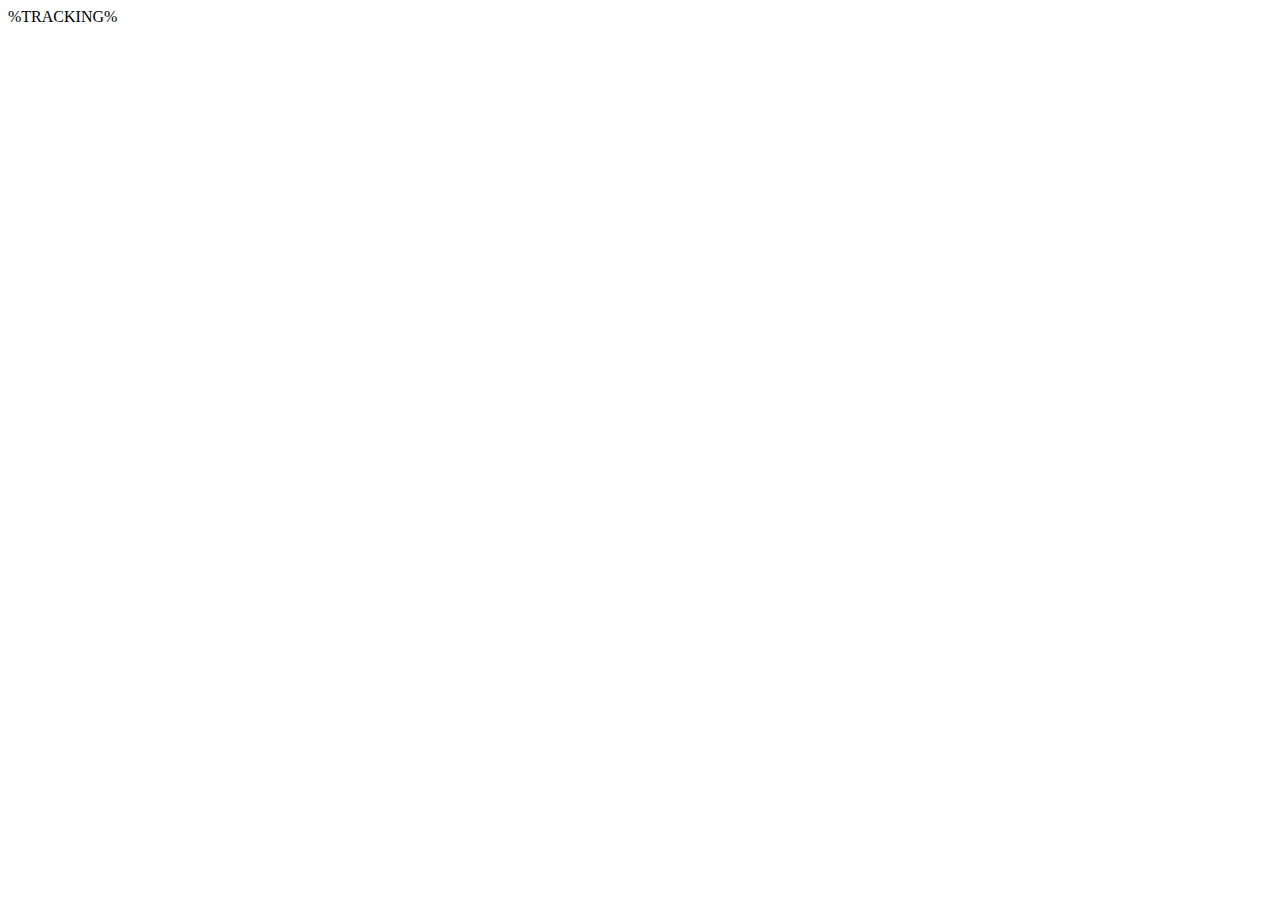
==== public/flap.html @ 6df7e0c2 "Replaces tracking code." ====
<!DOCTYPE html>
<html>
<head>
  <meta http-equiv="content-type" content="text/html; charset=UTF-8" />
  <meta name="viewport" content = "user-scalable=no, width=device-width, initial-scale=1.0; maximum-scale=1.0;" />
  <meta name="apple-mobile-web-app-capable" content="yes" />
  <meta name="apple-mobile-web-app-status-bar-style" content="black-translucent" />
  <title>FloraJS | Simulate natural systems with JavaScript</title>
  <link rel="stylesheet" href="css/mantle.css" type="text/css" charset="utf-8">
  <link rel="stylesheet" href="css/flora.css" type="text/css" charset="utf-8">
  <script src="scripts/mantle.js" type="text/javascript" charset="utf-8"></script>
  <script src="scripts/flora.js" type="text/javascript" charset="utf-8"></script>
  %TRACKING%
</head>
<body>
  <script src="scripts/flap.js" type="text/javascript" charset="utf-8"></script>
</body>
</html>
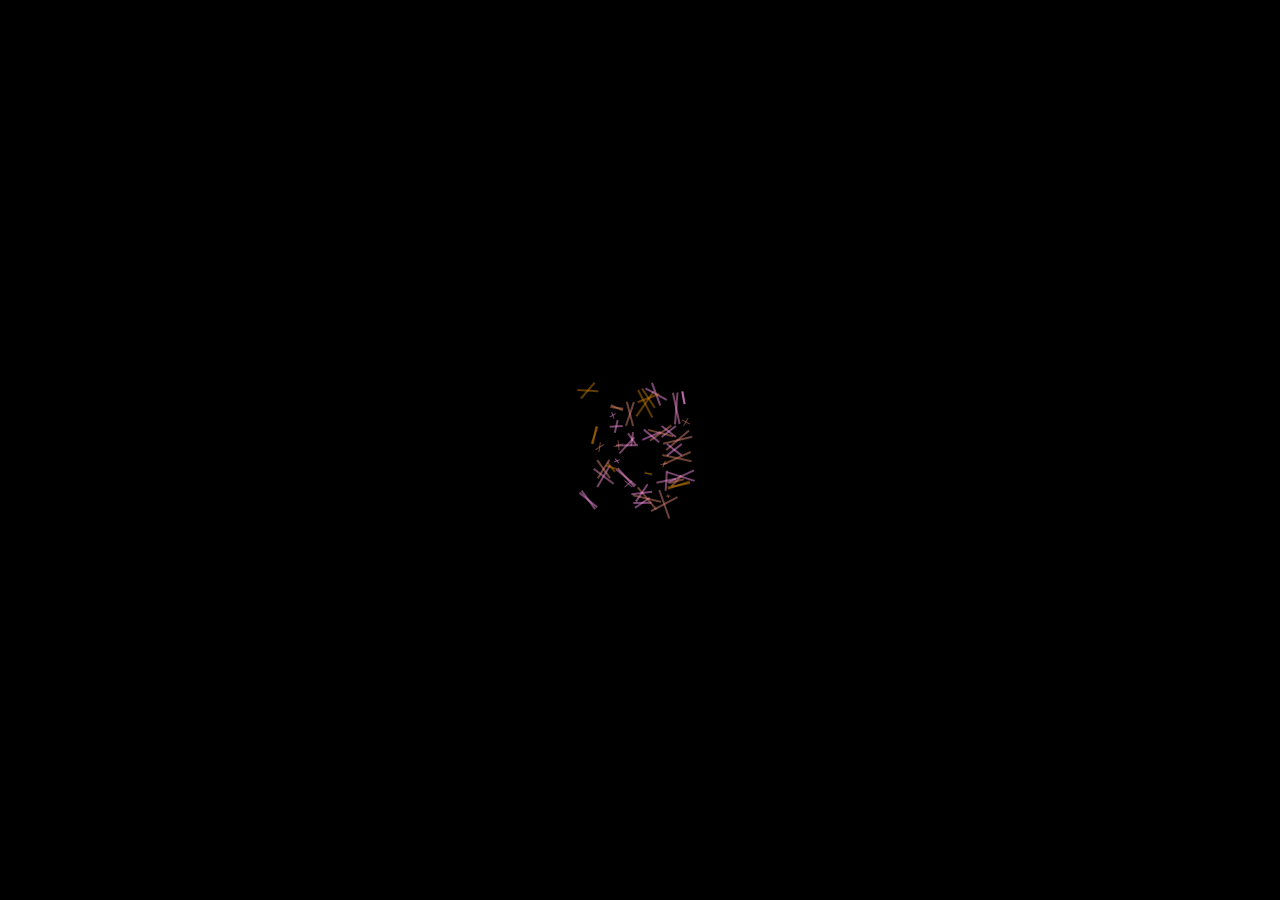
==== commit c60b2a2e: "Replaces Mantle engine w Burner." ====
--- a/public/flap.html
+++ b/public/flap.html
@@ -6,9 +6,9 @@
   <meta name="apple-mobile-web-app-capable" content="yes" />
   <meta name="apple-mobile-web-app-status-bar-style" content="black-translucent" />
   <title>FloraJS | Simulate natural systems with JavaScript</title>
-  <link rel="stylesheet" href="css/mantle.css" type="text/css" charset="utf-8">
+  <link rel="stylesheet" href="css/burner.css" type="text/css" charset="utf-8">
   <link rel="stylesheet" href="css/flora.css" type="text/css" charset="utf-8">
-  <script src="scripts/mantle.js" type="text/javascript" charset="utf-8"></script>
+  <script src="scripts/burner.js" type="text/javascript" charset="utf-8"></script>
   <script src="scripts/flora.js" type="text/javascript" charset="utf-8"></script>
   %TRACKING%
 </head>
--- a/public/css/burner.css
+++ b/public/css/burner.css
@@ -0,0 +1,69 @@
+/*
+Burner
+Copyright (c) 2013 Vince Allen
+vince@vinceallen.com
+http://www.vinceallen.com
+
+Permission is hereby granted, free of charge, to any person obtaining a copy
+of this software and associated documentation files (the "Software"), to deal
+in the Software without restriction, including without limitation the rights
+to use, copy, modify, merge, publish, distribute, sublicense, and/or sell
+copies of the Software, and to permit persons to whom the Software is
+furnished to do so, subject to the following conditions:
+
+The above copyright notice and this permission notice shall be included in
+all copies or substantial portions of the Software.
+
+THE SOFTWARE IS PROVIDED "AS IS", WITHOUT WARRANTY OF ANY KIND, EXPRESS OR
+IMPLIED, INCLUDING BUT NOT LIMITED TO THE WARRANTIES OF MERCHANTABILITY,
+FITNESS FOR A PARTICULAR PURPOSE AND NONINFRINGEMENT. IN NO EVENT SHALL THE
+AUTHORS OR COPYRIGHT HOLDERS BE LIABLE FOR ANY CLAIM, DAMAGES OR OTHER
+LIABILITY, WHETHER IN AN ACTION OF CONTRACT, TORT OR OTHERWISE, ARISING FROM,
+OUT OF OR IN CONNECTION WITH THE SOFTWARE OR THE USE OR OTHER DEALINGS IN
+THE SOFTWARE.
+*/
+/* Version: 1.0.0 */
+/* Build time: April 28, 2013 11:03:59 */.element {
+  position: absolute;
+  top: 0; left: 0;
+  -webkit-box-sizing: border-box;
+  -moz-box-sizing: border-box;
+  -o-box-sizing: border-box;
+  -ms-box-sizing: border-box;
+  box-sizing: border-box;
+}
+
+.world {
+  background: rgb(255, 255, 255);
+  position: absolute;
+  top: 0; left: 0;
+  margin: 0;
+  z-index: 0;
+  height: 100%;
+  width: 100%;
+  overflow: hidden;
+}
+
+/* STATS */
+.statsDisplay {
+  position: fixed;
+  display: inline-block;
+  background-color: rgb(0, 0, 0);
+  background-color: rgba(0, 0, 0, 0.75);
+  border-bottom: 1px solid rgb(50, 50, 50);
+  border-right: 1px solid rgb(50, 50, 50);
+  color: rgb(255, 255, 255);
+  padding: 0.75em;
+  font-family: Helvetica;
+  font-size: 0.85em;
+}
+
+.statsDisplayLabel {
+  display: inline-block;
+  color: rgb(150, 150, 150);
+  margin-left: 0.75em;
+}
+
+.statsDisplayLabel:first-child {
+  margin-left: 0;
+}
--- a/public/css/flora.css
+++ b/public/css/flora.css
@@ -0,0 +1,117 @@
+/*
+FloraJS
+Copyright (c) 2013 Vince Allen
+vince@vinceallen.com
+http://www.vinceallen.com
+
+Permission is hereby granted, free of charge, to any person obtaining a copy
+of this software and associated documentation files (the "Software"), to deal
+in the Software without restriction, including without limitation the rights
+to use, copy, modify, merge, publish, distribute, sublicense, and/or sell
+copies of the Software, and to permit persons to whom the Software is
+furnished to do so, subject to the following conditions:
+
+The above copyright notice and this permission notice shall be included in
+all copies or substantial portions of the Software.
+
+THE SOFTWARE IS PROVIDED "AS IS", WITHOUT WARRANTY OF ANY KIND, EXPRESS OR
+IMPLIED, INCLUDING BUT NOT LIMITED TO THE WARRANTIES OF MERCHANTABILITY,
+FITNESS FOR A PARTICULAR PURPOSE AND NONINFRINGEMENT. IN NO EVENT SHALL THE
+AUTHORS OR COPYRIGHT HOLDERS BE LIABLE FOR ANY CLAIM, DAMAGES OR OTHER
+LIABILITY, WHETHER IN AN ACTION OF CONTRACT, TORT OR OTHERWISE, ARISING FROM,
+OUT OF OR IN CONNECTION WITH THE SOFTWARE OR THE USE OR OTHER DEALINGS IN
+THE SOFTWARE.
+*/
+/* Version: 1.0.0 */
+/* Build time: April 28, 2013 12:50:06 */
+body {
+  margin: 0;
+  padding: 0;
+  overflow: hidden;
+  width: 100%; height: 100%;
+  background-color: rgb(0, 0, 0);
+}
+
+.hasSensor {
+  border-radius: 100%;
+}
+
+.liquid {
+  box-shadow: 0 0 0 1em rgb(224, 228, 204);
+}
+
+.attractor {
+  box-shadow: 0 0 0 1em rgb(64, 129, 0);
+}
+
+.repeller {
+  box-shadow: 0 0 0 1em rgb(243, 134, 48);
+}
+
+.nose {
+  position: absolute;
+  left: 80%;
+  top: 40%;
+  width: 20%; height: 20%;
+  background: rgb(255, 255, 255);
+}
+
+/* STIMULI - start */
+.cold {
+  box-shadow: 0 0 0 1em rgb(0, 150, 172);
+}
+
+.food {
+  box-shadow: 0 0 0 1em rgb(104, 173, 48);
+
+}
+
+.heat {
+  box-shadow: 0 0 0 1em rgb(243, 134, 48);
+}
+
+.light {
+  box-shadow: 0 0 0 1em rgb(255, 255, 100);
+}
+
+.oxygen {
+  box-shadow: 0 0 0 1em rgb(183, 219, 219);
+}
+/* STIMULI - end */
+
+/* CAPTION / INPUT MENU */
+.caption, .inputMenu {
+  width: auto;
+  position: absolute;
+  font-family: "Franklin Gothic Medium", "Franklin Gothic", "ITC Franklin Gothic", Arial, sans-serif;
+  color: rgb(0, 0, 0);
+  text-align: center;
+  cursor: default;
+  -webkit-user-select: none;
+  -moz-user-select: none;
+  -o-user-select: none;
+  -ms-user-select: none;
+  user-select: none;
+}
+
+.captionTop, .inputMenuTop {
+  bottom: 90%;
+}
+
+.captionBottom, .inputMenuBottom {
+  top: 90%;
+}
+
+.captionLeft, .inputMenuLeft {
+  left: 0;
+}
+
+.captionRight, .inputMenuRight {
+  right: 0;
+}
+
+.captionCenter, .inputMenuCenter {
+  width: 100%;
+  text-align: center;
+  margin: 0 auto;
+}
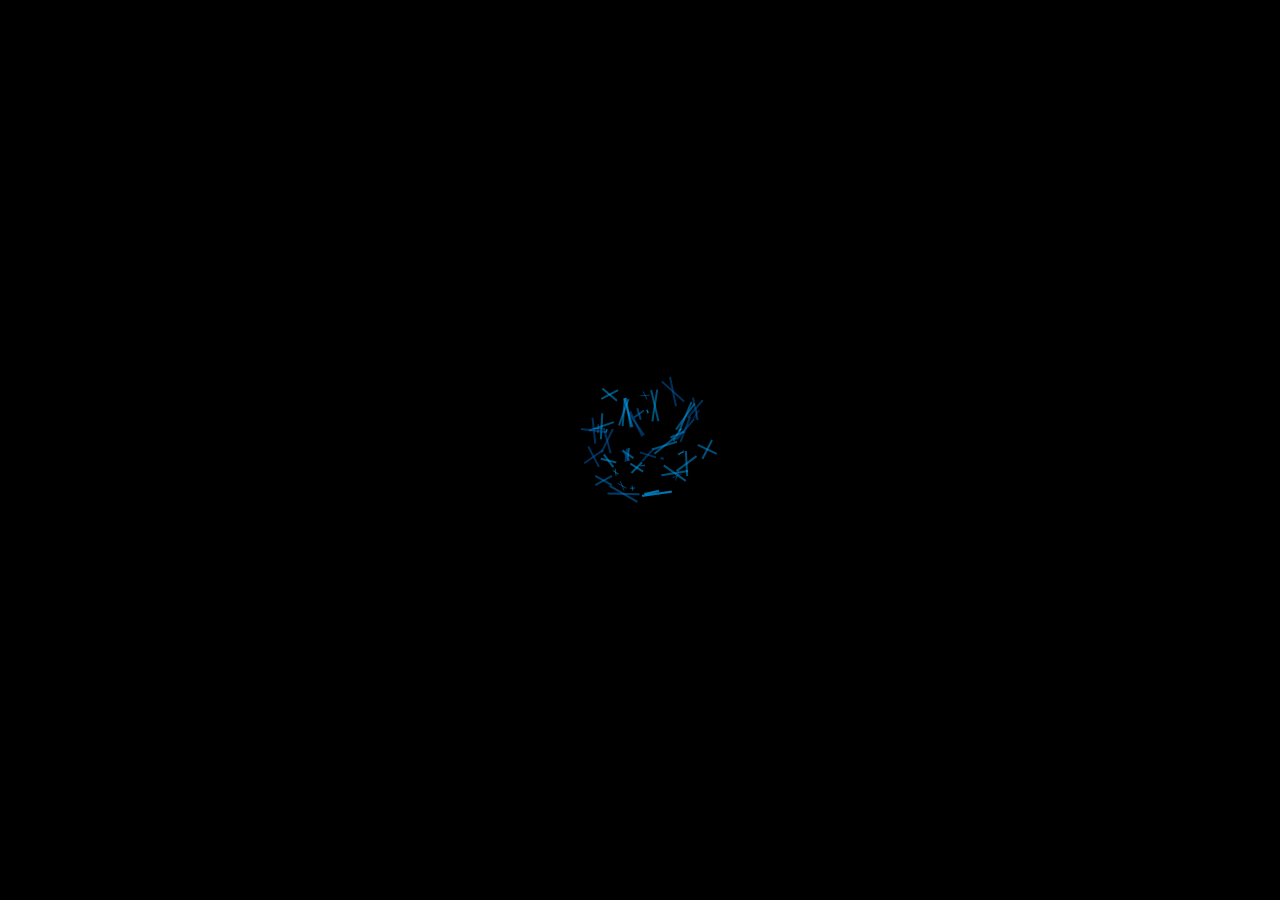
==== commit ac2b566a: "Replaces flora and burner files w combined file." ====
--- a/public/flap.html
+++ b/public/flap.html
@@ -6,10 +6,8 @@
   <meta name="apple-mobile-web-app-capable" content="yes" />
   <meta name="apple-mobile-web-app-status-bar-style" content="black-translucent" />
   <title>FloraJS | Simulate natural systems with JavaScript</title>
-  <link rel="stylesheet" href="css/burner.css" type="text/css" charset="utf-8">
-  <link rel="stylesheet" href="css/flora.css" type="text/css" charset="utf-8">
-  <script src="scripts/burner.js" type="text/javascript" charset="utf-8"></script>
-  <script src="scripts/flora.js" type="text/javascript" charset="utf-8"></script>
+  <link rel="stylesheet" href="css/flora.combined.css" type="text/css" charset="utf-8">
+  <script src="scripts/flora.combined.js" type="text/javascript" charset="utf-8"></script>
   %TRACKING%
 </head>
 <body>
--- a/public/css/flora.combined.css
+++ b/public/css/flora.combined.css
@@ -0,0 +1,186 @@
+/*
+Burner
+Copyright (c) 2013 Vince Allen
+vince@vinceallen.com
+http://www.vinceallen.com
+
+Permission is hereby granted, free of charge, to any person obtaining a copy
+of this software and associated documentation files (the "Software"), to deal
+in the Software without restriction, including without limitation the rights
+to use, copy, modify, merge, publish, distribute, sublicense, and/or sell
+copies of the Software, and to permit persons to whom the Software is
+furnished to do so, subject to the following conditions:
+
+The above copyright notice and this permission notice shall be included in
+all copies or substantial portions of the Software.
+
+THE SOFTWARE IS PROVIDED "AS IS", WITHOUT WARRANTY OF ANY KIND, EXPRESS OR
+IMPLIED, INCLUDING BUT NOT LIMITED TO THE WARRANTIES OF MERCHANTABILITY,
+FITNESS FOR A PARTICULAR PURPOSE AND NONINFRINGEMENT. IN NO EVENT SHALL THE
+AUTHORS OR COPYRIGHT HOLDERS BE LIABLE FOR ANY CLAIM, DAMAGES OR OTHER
+LIABILITY, WHETHER IN AN ACTION OF CONTRACT, TORT OR OTHERWISE, ARISING FROM,
+OUT OF OR IN CONNECTION WITH THE SOFTWARE OR THE USE OR OTHER DEALINGS IN
+THE SOFTWARE.
+*/
+/* Version: 1.0.1 */
+/* Build time: May 4, 2013 02:32:05 */.element {
+  position: absolute;
+  top: 0; left: 0;
+  -webkit-box-sizing: border-box;
+  -moz-box-sizing: border-box;
+  -o-box-sizing: border-box;
+  -ms-box-sizing: border-box;
+  box-sizing: border-box;
+}
+
+.world {
+  background: rgb(255, 255, 255);
+  position: absolute;
+  top: 0; left: 0;
+  margin: 0;
+  z-index: 0;
+  height: 100%;
+  width: 100%;
+  overflow: hidden;
+}
+
+/* STATS */
+.statsDisplay {
+  position: fixed;
+  top: 0; left: 0;
+  display: inline-block;
+  background-color: rgb(0, 0, 0);
+  background-color: rgba(0, 0, 0, 0.75);
+  border-bottom: 1px solid rgb(50, 50, 50);
+  border-right: 1px solid rgb(50, 50, 50);
+  color: rgb(255, 255, 255);
+  padding: 0.75em;
+  font-family: Helvetica;
+  font-size: 0.85em;
+}
+
+.statsDisplayLabel {
+  display: inline-block;
+  color: rgb(150, 150, 150);
+  margin-left: 0.75em;
+}
+
+.statsDisplayLabel:first-child {
+  margin-left: 0;
+}
+/*
+FloraJS
+Copyright (c) 2013 Vince Allen
+vince@vinceallen.com
+http://www.vinceallen.com
+
+Permission is hereby granted, free of charge, to any person obtaining a copy
+of this software and associated documentation files (the "Software"), to deal
+in the Software without restriction, including without limitation the rights
+to use, copy, modify, merge, publish, distribute, sublicense, and/or sell
+copies of the Software, and to permit persons to whom the Software is
+furnished to do so, subject to the following conditions:
+
+The above copyright notice and this permission notice shall be included in
+all copies or substantial portions of the Software.
+
+THE SOFTWARE IS PROVIDED "AS IS", WITHOUT WARRANTY OF ANY KIND, EXPRESS OR
+IMPLIED, INCLUDING BUT NOT LIMITED TO THE WARRANTIES OF MERCHANTABILITY,
+FITNESS FOR A PARTICULAR PURPOSE AND NONINFRINGEMENT. IN NO EVENT SHALL THE
+AUTHORS OR COPYRIGHT HOLDERS BE LIABLE FOR ANY CLAIM, DAMAGES OR OTHER
+LIABILITY, WHETHER IN AN ACTION OF CONTRACT, TORT OR OTHERWISE, ARISING FROM,
+OUT OF OR IN CONNECTION WITH THE SOFTWARE OR THE USE OR OTHER DEALINGS IN
+THE SOFTWARE.
+*/
+/* Version: 1.0.1 */
+/* Build time: May 4, 2013 02:49:44 */body {
+  margin: 0;
+  padding: 0;
+  overflow: hidden;
+  width: 100%; height: 100%;
+  background-color: rgb(0, 0, 0);
+}
+
+.hasSensor {
+  border-radius: 100%;
+}
+
+.liquid {
+  box-shadow: 0 0 0 1em rgb(224, 228, 204);
+}
+
+.attractor {
+  box-shadow: 0 0 0 1em rgb(64, 129, 0);
+}
+
+.repeller {
+  box-shadow: 0 0 0 1em rgb(243, 134, 48);
+}
+
+.nose {
+  position: absolute;
+  left: 80%;
+  top: 40%;
+  width: 20%; height: 20%;
+  background: rgb(255, 255, 255);
+}
+
+/* STIMULI - start */
+.cold {
+  box-shadow: 0 0 0 1em rgb(0, 150, 172);
+}
+
+.food {
+  box-shadow: 0 0 0 1em rgb(104, 173, 48);
+
+}
+
+.heat {
+  box-shadow: 0 0 0 1em rgb(243, 134, 48);
+}
+
+.light {
+  box-shadow: 0 0 0 1em rgb(255, 255, 100);
+}
+
+.oxygen {
+  box-shadow: 0 0 0 1em rgb(183, 219, 219);
+}
+/* STIMULI - end */
+
+/* CAPTION / INPUT MENU */
+.caption, .inputMenu {
+  width: auto;
+  position: absolute;
+  font-family: "Franklin Gothic Medium", "Franklin Gothic", "ITC Franklin Gothic", Arial, sans-serif;
+  color: rgb(0, 0, 0);
+  text-align: center;
+  cursor: default;
+  -webkit-user-select: none;
+  -moz-user-select: none;
+  -o-user-select: none;
+  -ms-user-select: none;
+  user-select: none;
+}
+
+.captionTop, .inputMenuTop {
+  bottom: 90%;
+}
+
+.captionBottom, .inputMenuBottom {
+  top: 90%;
+}
+
+.captionLeft, .inputMenuLeft {
+  left: 0;
+}
+
+.captionRight, .inputMenuRight {
+  right: 0;
+}
+
+.captionCenter, .inputMenuCenter {
+  width: 100%;
+  text-align: center;
+  margin: 0 auto;
+}
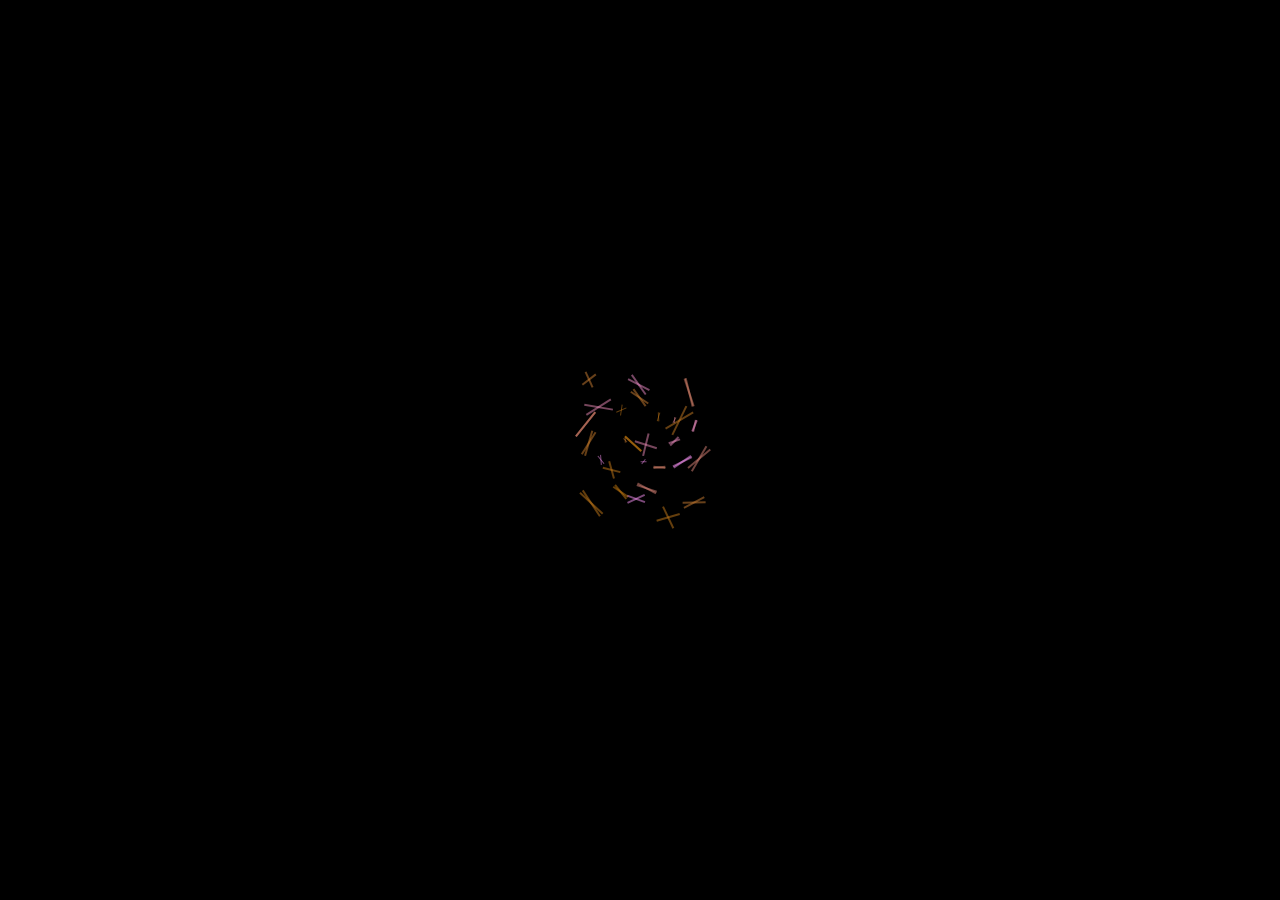
==== commit 6af5f8fb: "Updates total agents in flap." ====
--- a/public/flap.html
+++ b/public/flap.html
@@ -6,9 +6,10 @@
   <meta name="apple-mobile-web-app-capable" content="yes" />
   <meta name="apple-mobile-web-app-status-bar-style" content="black-translucent" />
   <title>FloraJS | Simulate natural systems with JavaScript</title>
-  <link rel="stylesheet" href="css/flora.combined.css" type="text/css" charset="utf-8">
-  <script src="scripts/flora.combined.js" type="text/javascript" charset="utf-8"></script>
-  %TRACKING%
+  <link rel="stylesheet" href="css/burner.css" type="text/css" charset="utf-8">
+  <link rel="stylesheet" href="css/flora.css" type="text/css" charset="utf-8">
+  <script src="scripts/burner.js" type="text/javascript" charset="utf-8"></script>
+  <script src="scripts/flora.js" type="text/javascript" charset="utf-8"></script>
 </head>
 <body>
   <script src="scripts/flap.js" type="text/javascript" charset="utf-8"></script>
--- a/public/css/burner.css
+++ b/public/css/burner.css
@@ -0,0 +1,44 @@
+/*
+Burner
+Copyright (c) 2013 Vince Allen
+vince@vinceallen.com
+http://www.vinceallen.com
+
+Permission is hereby granted, free of charge, to any person obtaining a copy
+of this software and associated documentation files (the "Software"), to deal
+in the Software without restriction, including without limitation the rights
+to use, copy, modify, merge, publish, distribute, sublicense, and/or sell
+copies of the Software, and to permit persons to whom the Software is
+furnished to do so, subject to the following conditions:
+
+The above copyright notice and this permission notice shall be included in
+all copies or substantial portions of the Software.
+
+THE SOFTWARE IS PROVIDED "AS IS", WITHOUT WARRANTY OF ANY KIND, EXPRESS OR
+IMPLIED, INCLUDING BUT NOT LIMITED TO THE WARRANTIES OF MERCHANTABILITY,
+FITNESS FOR A PARTICULAR PURPOSE AND NONINFRINGEMENT. IN NO EVENT SHALL THE
+AUTHORS OR COPYRIGHT HOLDERS BE LIABLE FOR ANY CLAIM, DAMAGES OR OTHER
+LIABILITY, WHETHER IN AN ACTION OF CONTRACT, TORT OR OTHERWISE, ARISING FROM,
+OUT OF OR IN CONNECTION WITH THE SOFTWARE OR THE USE OR OTHER DEALINGS IN
+THE SOFTWARE.
+*/
+/* Version: 2.0.3 */
+/* Build time: June 16, 2013 07:00:55 */body {
+  background-color: transparent;
+}
+
+.world {
+  position: relative;
+  margin: 0;
+  padding: 0;
+}
+
+.item {
+  position: absolute;
+  top: 0; left: 0;
+  -webkit-box-sizing: border-box;
+  -moz-box-sizing: border-box;
+  -o-box-sizing: border-box;
+  -ms-box-sizing: border-box;
+  box-sizing: border-box;
+}
--- a/public/css/flora.css
+++ b/public/css/flora.css
@@ -0,0 +1,82 @@
+/*
+FloraJS
+Copyright (c) 2013 Vince Allen
+vince@vinceallen.com
+http://www.vinceallen.com
+
+Permission is hereby granted, free of charge, to any person obtaining a copy
+of this software and associated documentation files (the "Software"), to deal
+in the Software without restriction, including without limitation the rights
+to use, copy, modify, merge, publish, distribute, sublicense, and/or sell
+copies of the Software, and to permit persons to whom the Software is
+furnished to do so, subject to the following conditions:
+
+The above copyright notice and this permission notice shall be included in
+all copies or substantial portions of the Software.
+
+THE SOFTWARE IS PROVIDED "AS IS", WITHOUT WARRANTY OF ANY KIND, EXPRESS OR
+IMPLIED, INCLUDING BUT NOT LIMITED TO THE WARRANTIES OF MERCHANTABILITY,
+FITNESS FOR A PARTICULAR PURPOSE AND NONINFRINGEMENT. IN NO EVENT SHALL THE
+AUTHORS OR COPYRIGHT HOLDERS BE LIABLE FOR ANY CLAIM, DAMAGES OR OTHER
+LIABILITY, WHETHER IN AN ACTION OF CONTRACT, TORT OR OTHERWISE, ARISING FROM,
+OUT OF OR IN CONNECTION WITH THE SOFTWARE OR THE USE OR OTHER DEALINGS IN
+THE SOFTWARE.
+*/
+/* Version: 2.0.8 */
+/* Build time: June 16, 2013 07:51:47 */body {
+  margin: 0;
+  padding: 0;
+  overflow: hidden;
+  width: 100%; height: 100%;
+  background-color: rgb(0, 0, 0);
+}
+
+.hasSensor {
+  border-radius: 100%;
+}
+
+.nose {
+  position: absolute;
+  left: 80%;
+  top: 40%;
+  width: 20%; height: 20%;
+  background: rgb(255, 255, 255);
+}
+
+
+/* CAPTION / INPUT MENU */
+.caption, .inputMenu {
+  width: auto;
+  position: absolute;
+  font-family: "Franklin Gothic Medium", "Franklin Gothic", "ITC Franklin Gothic", Arial, sans-serif;
+  color: rgb(0, 0, 0);
+  text-align: center;
+  cursor: default;
+  -webkit-user-select: none;
+  -moz-user-select: none;
+  -o-user-select: none;
+  -ms-user-select: none;
+  user-select: none;
+}
+
+.captionTop, .inputMenuTop {
+  bottom: 90%;
+}
+
+.captionBottom, .inputMenuBottom {
+  top: 90%;
+}
+
+.captionLeft, .inputMenuLeft {
+  left: 0;
+}
+
+.captionRight, .inputMenuRight {
+  right: 0;
+}
+
+.captionCenter, .inputMenuCenter {
+  width: 100%;
+  text-align: center;
+  margin: 0 auto;
+}
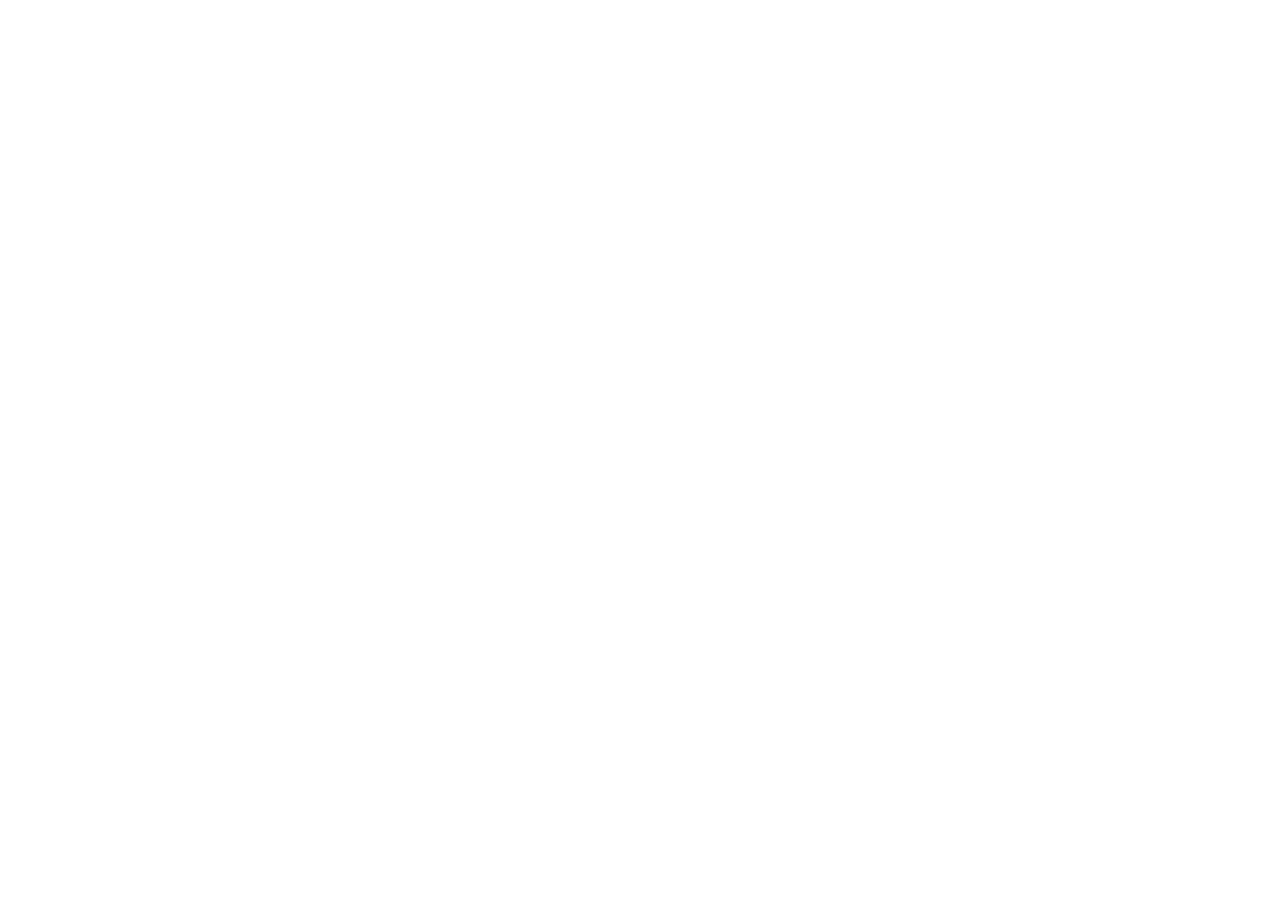
==== commit ab8b9530: "Updated to latest versions of Burner and Flora." ====
--- a/public/flap.html
+++ b/public/flap.html
@@ -2,14 +2,14 @@
 <html>
 <head>
   <meta http-equiv="content-type" content="text/html; charset=UTF-8" />
-  <meta name="viewport" content = "user-scalable=no, width=device-width, initial-scale=1.0; maximum-scale=1.0;" />
+  <meta name="viewport" content = "user-scalable=no, width=device-width, initial-scale=1.0, maximum-scale=1.0" />
   <meta name="apple-mobile-web-app-capable" content="yes" />
   <meta name="apple-mobile-web-app-status-bar-style" content="black-translucent" />
   <title>FloraJS | Simulate natural systems with JavaScript</title>
-  <link rel="stylesheet" href="css/burner.css" type="text/css" charset="utf-8">
-  <link rel="stylesheet" href="css/flora.css" type="text/css" charset="utf-8">
-  <script src="scripts/burner.js" type="text/javascript" charset="utf-8"></script>
-  <script src="scripts/flora.js" type="text/javascript" charset="utf-8"></script>
+  <link rel="stylesheet" href="css/Burner.min.css" type="text/css" charset="utf-8">
+  <link rel="stylesheet" href="css/Flora.min.css" type="text/css" charset="utf-8">
+  <script src="scripts/Burner.min.js" type="text/javascript" charset="utf-8"></script>
+  <script src="scripts/Flora.min.js" type="text/javascript" charset="utf-8"></script>
 </head>
 <body>
   <script src="scripts/flap.js" type="text/javascript" charset="utf-8"></script>
